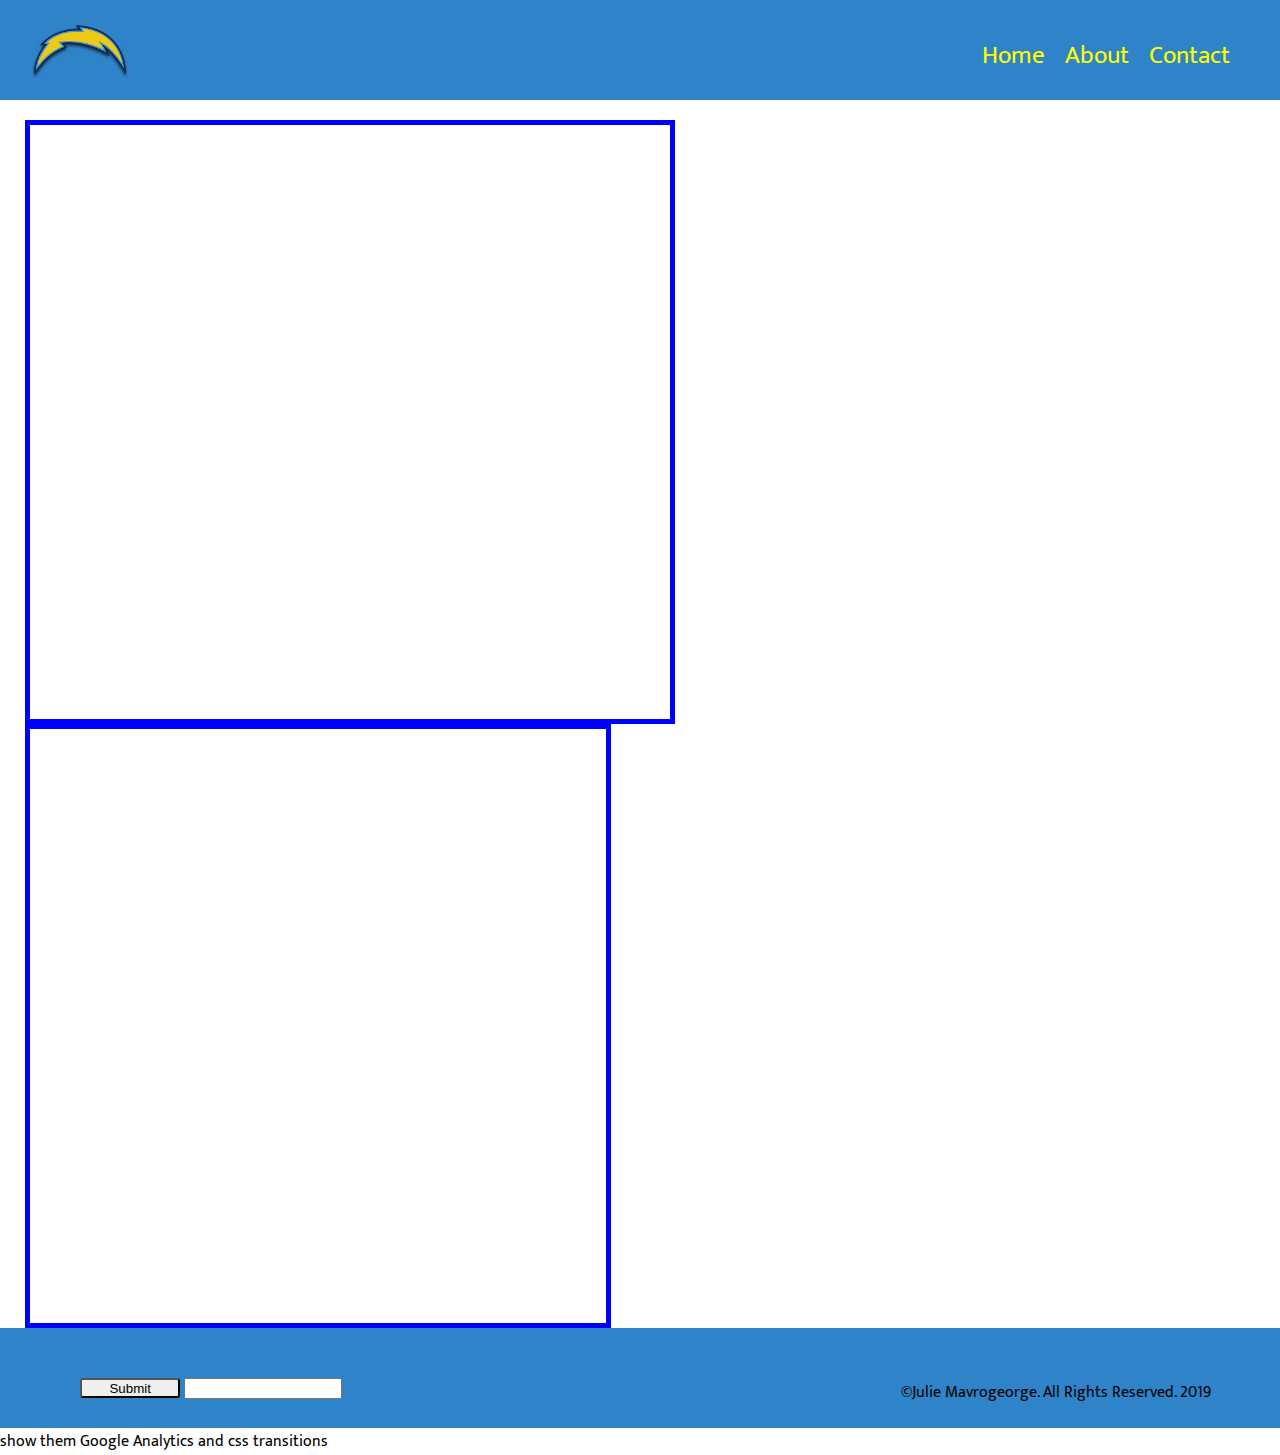
==== contact.html @ 1f5142ab "first commit" ====
<!DOCTYPE html>
<html lang="en">
<head>
    <meta charset="UTF-8" />
    <meta name="description" content="San Diego Chargers" />
    <meta name="keywords" content="footbal, chargers, bolts San Diego"/>
    <meta name="viewport" content="width=device-width, initial-scale=1.0">
    <meta http-equiv="X-UA-Compatible" content="ie=edge">
    <title>Chargers</title>
    <link href="https://fonts.googleapis.com/css?family=Margarine|Mukta:600" rel="stylesheet">
    <link rel="stylesheet" href="https://use.fontawesome.com/releases/v5.7.2/css/all.css" integrity="sha384-fnmOCqbTlWIlj8LyTjo7mOUStjsKC4pOpQbqyi7RrhN7udi9RwhKkMHpvLbHG9Sr" crossorigin="anonymous">
     <link rel="icon" href="img/favicon.png" size="32x32" type="image/png" />
    <link rel="stylesheet" href="css/styles.css" type="text/css"/>
    <link rel="stylesheet" href="css/contact.css" type="text/css"/>
   
</head>
<body>
   <header>
       <nav class="nav-bar">
           <img class="logo" src="img/bolt-logo.png" alt=" San Diego Charger Bolt Logo"/>
           <ul class="nav-list">
             <li class="list-item"><a href="index.html" target="_blank">Home</a></li> 
             <li class="list-item"><a href="about.html" target="_blank">About</a></li>
             <li class="list-item"><a href="contact.html" >Contact</a></li>
           </ul>
       </nav>
   </header> 
   
   <!-----------------End of Nav Bar ---------------------->
   
  <div class="contact-container">
         <iframe height="594" allowTransparency="true" frameborder="0" scrolling="no"style="width:50%;border:5px solid blue" src="https://jdogmav.wufoo.com/embed/zg43kex0kwuv5d/">
            <a href="https://jdogmav.wufoo.com/forms/zg43kex0kwuv5d/"> Fill out my Wufoo form!</a>
        </iframe>
        <div id="wuf-adv" style="font-family:inherit;font-size: small;color:#a7a7a7;text-align:center;display:block;">
         </div>
         <iframe src="https://www.google.com/maps/embed?pb=!1m18!1m12!1m3!1d19637.93137085849!2d-117.11494756192897!3d32.77519229743697!2m3!1f0!2f0!3f0!3m2!1i1024!2i768!4f13.1!3m3!1m2!1s0x80d95482b06ef9e1%3A0x33d6063361f826cb!2sSDCCU+Stadium!5e0!3m2!1sen!2sus!4v1553137660807" width="600" height="594" frameborder="0" style="border:5px solid blue" allowfullscreen>
         </iframe>
         
  </div>
   
   <!--------------------end of Section----------------------->
   <footer class="footer">
       <div class="footer-col">
           <button>Submit</button>
           <input type="text" name="Email"/>
       </div>
       <div class="footer-col">
           <a href="https://www.facebook.com/jdogmav" target="_blank"><i class="fab fa-facebook"></i></a>
           <a href="https://www.instagram.com/jdogmav/" target="_blank"><i class="fab fa-instagram"></i></a>
       </div>
       <div class="footer-col">
           <p>&copy;Julie Mavrogeorge. All Rights Reserved. 2019</p>
       </div>
   </footer>
</body>
</html>


show them Google Analytics and css transitions
---- css/styles.css ----
body {
   margin: 0 auto; 
   font-family: 'Mukta', sans-serif;
}
/**************Nav Bar Styles************/
.nav-bar {
    height: 100px;
    width: 100%;
    background-color: #2e83c9; /*powder blue*/
    position: fixed;
    top: 0;
    z-index: 1;
}

.logo {
    height: 100px;
    width: 100px;
    margin-left: 30px;
}

.nav-list {
   float: right; 
   margin-right: 30px;
   margin-top: 35px;
}

.list-item {
    float: left;
    list-style-type: none;
    padding-right: 20px;
    font-size: 25px;
}

.list-item a {
    text-decoration: none;
    color: #ffff00;
}

.list-item a:hover {
    color: magenta;
}

/***********End of Nav-bar*********/

.hero {
   background-image: url('../img/charger-hero.jpg'); 
   height: 700px;
   width: 100%;
   background-repeat: no-repeat;
   background-size: cover;
   position: relative;
   /*top: 100px;*/
}

.hero-box {
    background-color: rgba(46, 131, 201, .5);
    border: 8px solid #ffff00;
    border-radius: 12px;
    height: 100px;
    width: 300px;
    position: absolute;
    top: 490px;
    left: 42%;
    box-shadow: 10px 10px #fff;
}

h1 {
    color: gold;
    text-align: center;
    text-shadow: 3px 3px #fff;
    font-family: 'Margarine', cursive;
}

/***********End of Hero*********/

.content {
    height: 700px;
    width: 100%;
}

.content-img, .content-text {
    height: 500px;
    width: 35%;
    border: 6px dotted gold;
    /*float: left;*/
    margin-top: 25px;
    text-align: justify;
    margin-left: 110px;
    margin-right: 110px;
    padding: 20px;
}

.content-text {
    float: right;
}

.footer {
    background-color:#2e83c9; /*powder blue*/
    height: 100px;
    width: 100%;
    overflow: hidden;
}

.footer-col {
    height: 100px;
    width: 33%;
    float: left;
    text-align: center;
    margin-top: 35px;
    border-left-style: 3px solid #000;
}

button {
    height: 20px;
    width: 100px;
    border-radius: 3px;
    margin-top: 15px;
}

input {
    width: 150px;
}

.fa-facebook {
    font-size: 3em;
    color: #3b5998; /*facebook color*/
    padding-right: 20px;
}

.fa-instagram {
    font-size: 3em;
    color: #3f729b;/*Instagram color*/
}

/*************About Styles************/

.container {
    height: 700px;
    width: 100%;
    margin-top: 120px;
    margin-bottom: 20px;
}

.columns {
    height: 700px;
    width: 28%;
    border: 3px solid #ffff00;
    float: left;
    overflow: hidden;
    padding: 25px 20px;
    margin-left: 38px;
}

.col-img {
    height: 400px;
    width: 400px;
    display: block;
    margin: auto;
}

.audio-col {
    display: block;
    margin: auto;
}

.col-video {
    width: 500px;
    padding: 10px;
}


/**********Contact Styles*********/

.contact-container {
    width: 100%;
    height: 700px;
    margin-top: 120px;
}

.contact-container iframe {
    width: 45%;
    float: left;
    margin-left: 25px;
    
}
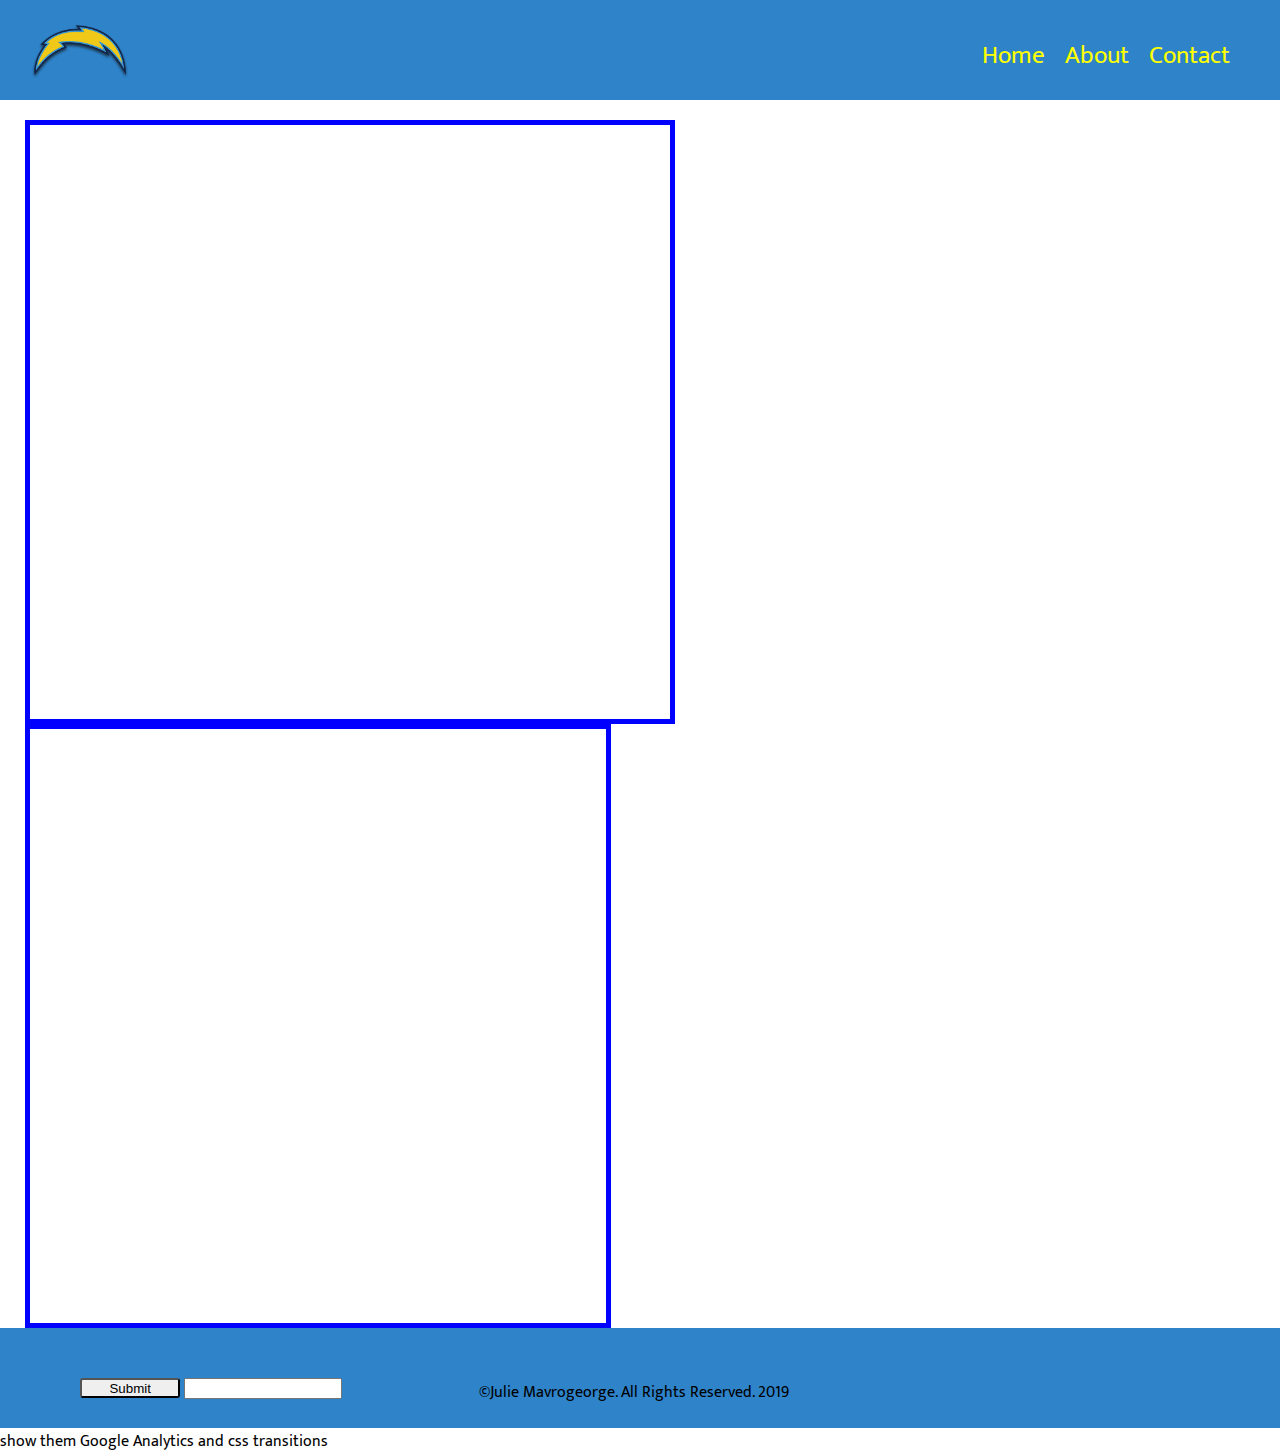
==== commit 2eacc99b: "removed social media" ====
--- a/contact.html
+++ b/contact.html
@@ -45,10 +45,10 @@
            <button>Submit</button>
            <input type="text" name="Email"/>
        </div>
-       <div class="footer-col">
-           <a href="https://www.facebook.com/jdogmav" target="_blank"><i class="fab fa-facebook"></i></a>
-           <a href="https://www.instagram.com/jdogmav/" target="_blank"><i class="fab fa-instagram"></i></a>
-       </div>
+       <!--<div class="footer-col">-->
+       <!--    <a href="https://www.facebook.com/jdogmav" target="_blank"><i class="fab fa-facebook"></i></a>-->
+       <!--    <a href="https://www.instagram.com/jdogmav/" target="_blank"><i class="fab fa-instagram"></i></a>-->
+       <!--</div>-->
        <div class="footer-col">
            <p>&copy;Julie Mavrogeorge. All Rights Reserved. 2019</p>
        </div>
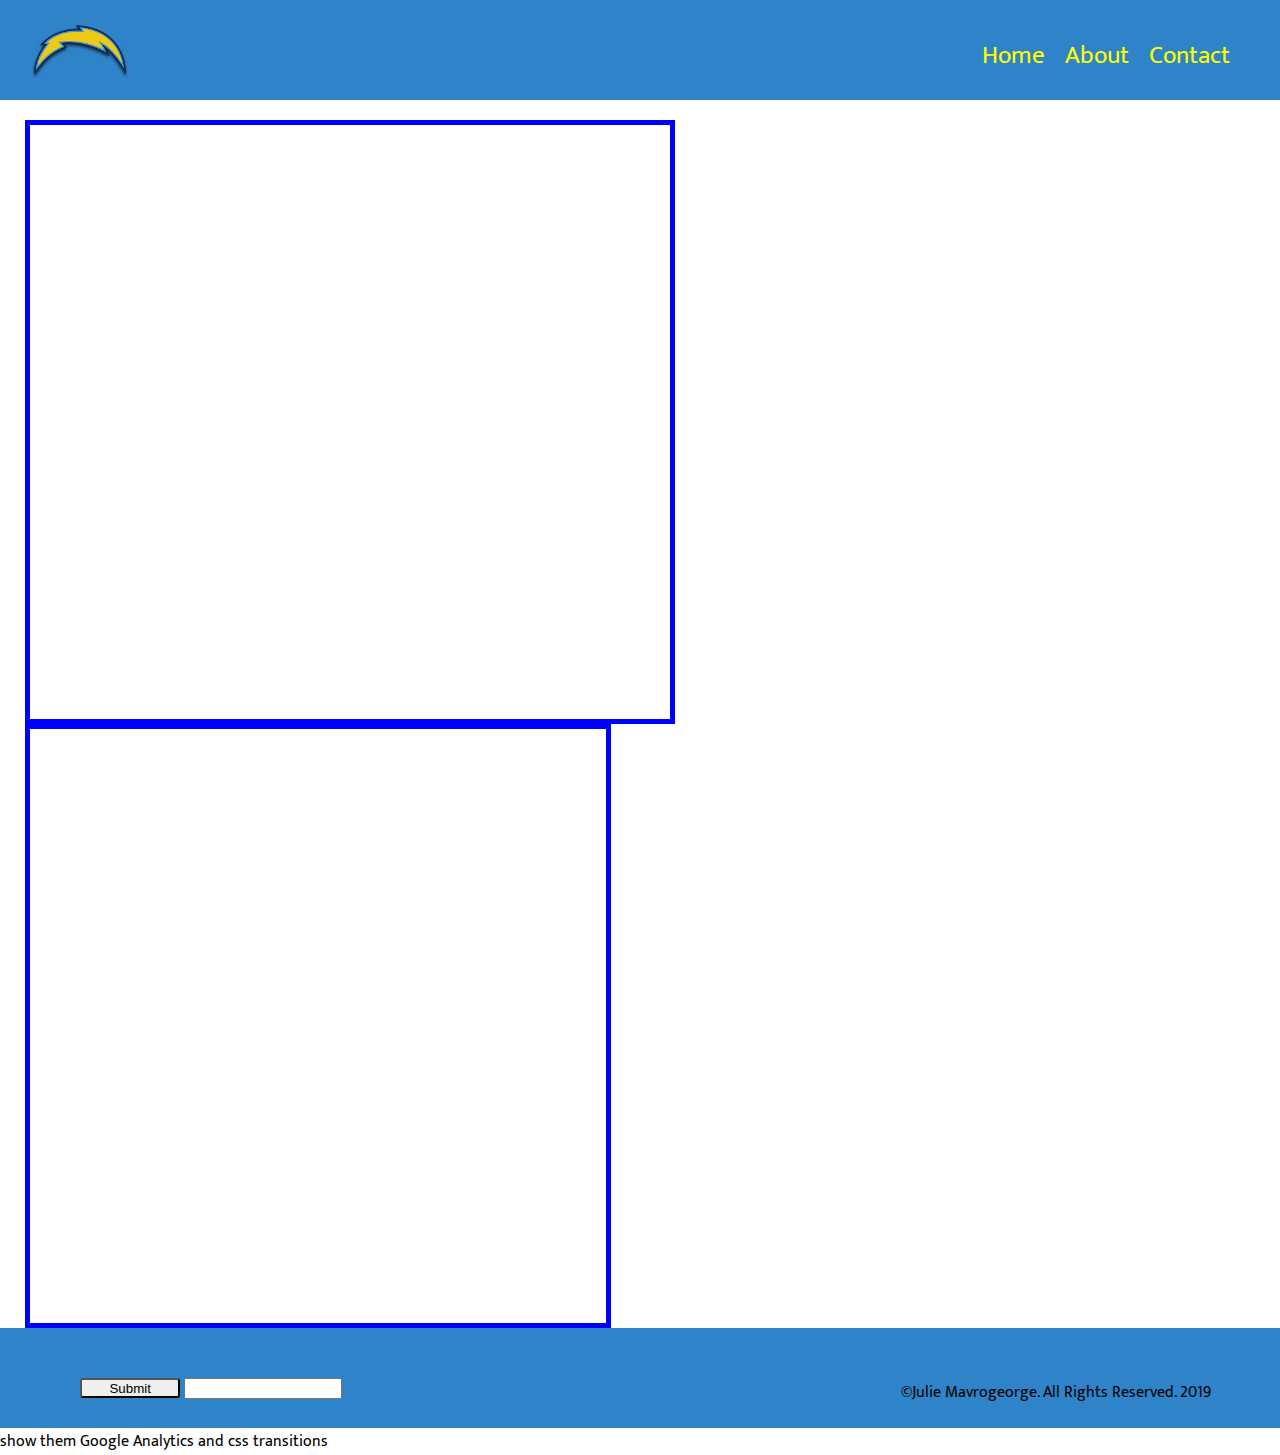
==== commit 620ae4a6: "readded social media" ====
--- a/contact.html
+++ b/contact.html
@@ -45,10 +45,10 @@
            <button>Submit</button>
            <input type="text" name="Email"/>
        </div>
-       <!--<div class="footer-col">-->
-       <!--    <a href="https://www.facebook.com/jdogmav" target="_blank"><i class="fab fa-facebook"></i></a>-->
-       <!--    <a href="https://www.instagram.com/jdogmav/" target="_blank"><i class="fab fa-instagram"></i></a>-->
-       <!--</div>-->
+       <div class="footer-col">
+           <a href="https://www.facebook.com/jdogmav" target="_blank"><i class="fab fa-facebook"></i></a>
+           <a href="https://www.instagram.com/jdogmav/" target="_blank"><i class="fab fa-instagram"></i></a>
+       </div>
        <div class="footer-col">
            <p>&copy;Julie Mavrogeorge. All Rights Reserved. 2019</p>
        </div>
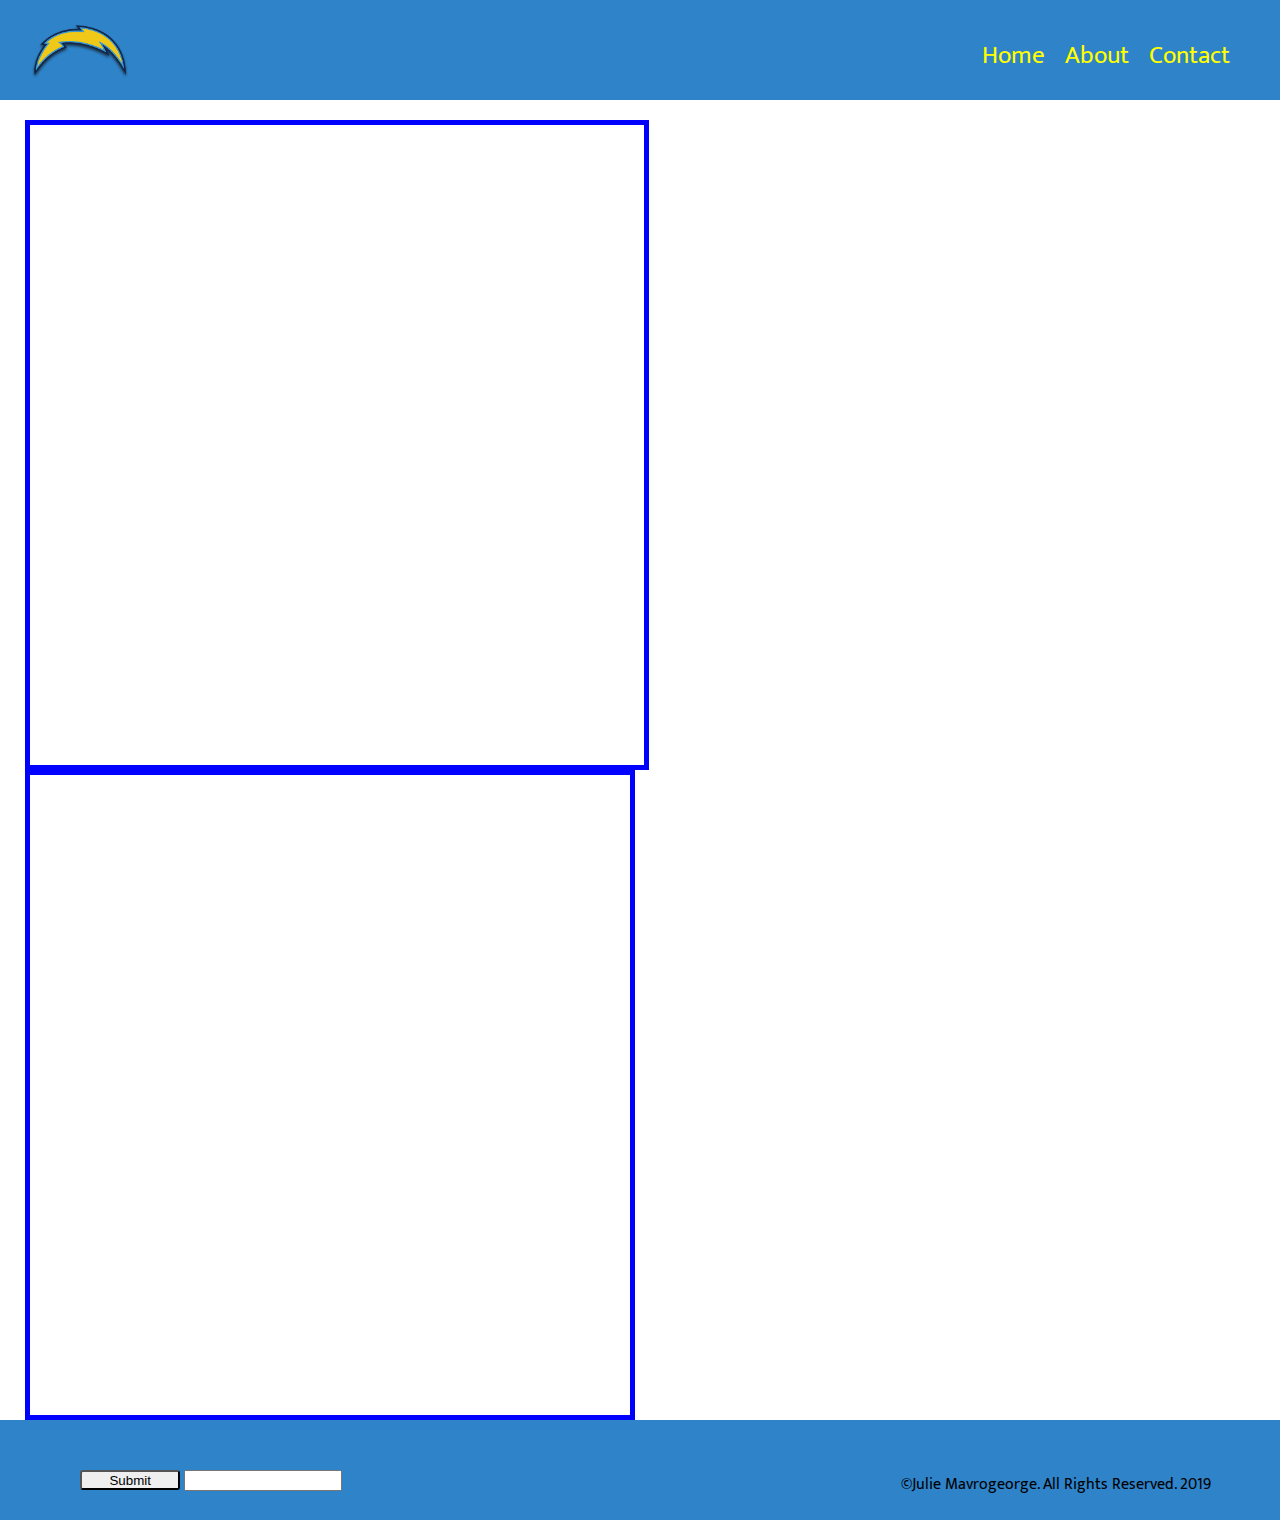
==== commit 35d0c015: "corrected contact page" ====
--- a/contact.html
+++ b/contact.html
@@ -1,6 +1,16 @@
 <!DOCTYPE html>
 <html lang="en">
 <head>
+    <!-- Global site tag (gtag.js) - Google Analytics -->
+<script async src="https://www.googletagmanager.com/gtag/js?id=UA-69070735-1"></script>
+<script>
+  window.dataLayer = window.dataLayer || [];
+  function gtag(){dataLayer.push(arguments);}
+  gtag('js', new Date());
+
+  gtag('config', 'UA-69070735-1');
+</script>
+
     <meta charset="UTF-8" />
     <meta name="description" content="San Diego Chargers" />
     <meta name="keywords" content="footbal, chargers, bolts San Diego"/>
@@ -29,12 +39,12 @@
    <!-----------------End of Nav Bar ---------------------->
    
   <div class="contact-container">
-         <iframe height="594" allowTransparency="true" frameborder="0" scrolling="no"style="width:50%;border:5px solid blue" src="https://jdogmav.wufoo.com/embed/zg43kex0kwuv5d/">
+         <iframe height="640" allowTransparency="true" frameborder="0" scrolling="no"style="width:48%;border:5px solid blue;color:blue;" src="https://jdogmav.wufoo.com/embed/zg43kex0kwuv5d/">
             <a href="https://jdogmav.wufoo.com/forms/zg43kex0kwuv5d/"> Fill out my Wufoo form!</a>
         </iframe>
         <div id="wuf-adv" style="font-family:inherit;font-size: small;color:#a7a7a7;text-align:center;display:block;">
          </div>
-         <iframe src="https://www.google.com/maps/embed?pb=!1m18!1m12!1m3!1d19637.93137085849!2d-117.11494756192897!3d32.77519229743697!2m3!1f0!2f0!3f0!3m2!1i1024!2i768!4f13.1!3m3!1m2!1s0x80d95482b06ef9e1%3A0x33d6063361f826cb!2sSDCCU+Stadium!5e0!3m2!1sen!2sus!4v1553137660807" width="600" height="594" frameborder="0" style="border:5px solid blue" allowfullscreen>
+         <iframe src="https://www.google.com/maps/embed?pb=!1m18!1m12!1m3!1d19637.93137085849!2d-117.11494756192897!3d32.77519229743697!2m3!1f0!2f0!3f0!3m2!1i1024!2i768!4f13.1!3m3!1m2!1s0x80d95482b06ef9e1%3A0x33d6063361f826cb!2sSDCCU+Stadium!5e0!3m2!1sen!2sus!4v1553137660807" width="600" height="640" frameborder="0" style="border:5px solid blue" allowfullscreen>
          </iframe>
          
   </div>
@@ -56,5 +66,3 @@
 </body>
 </html>
 
-
-show them Google Analytics and css transitions--- a/css/styles.css
+++ b/css/styles.css
@@ -107,7 +107,7 @@
     float: left;
     text-align: center;
     margin-top: 35px;
-    border-left-style: 3px solid #000;
+    /*border-left-style: 3px solid #000;*/
 }
 
 button {
@@ -129,7 +129,7 @@
 
 .fa-instagram {
     font-size: 3em;
-    color: #3f729b;/*Instagram color*/
+    color: #fff;/*Instagram color*/
 }
 
 /*************About Styles************/
@@ -178,8 +178,11 @@
 }
 
 .contact-container iframe {
-    width: 45%;
+    /*width: 45%;*/
     float: left;
     margin-left: 25px;
     
-}+}
+/*#wuf-adv {*/
+/*    color: blue;*/
+/*}*/